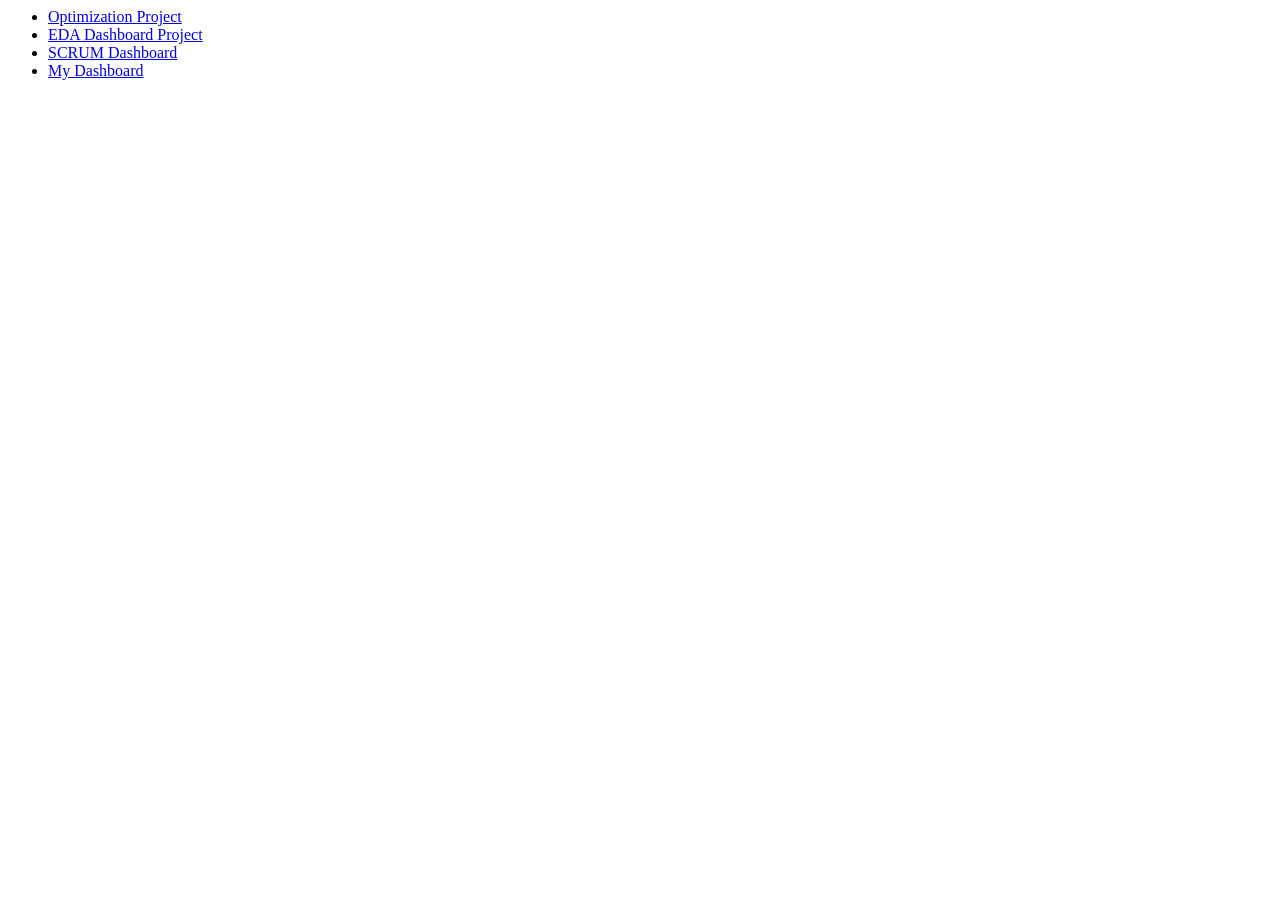
==== templates/index.html @ 9b8a7c82 "add my_dashboard" ====
<html>
    <head>
    <meta charset="UTF-8">
    <title>Leanne Vu Projects</title>
    <link rel="stylesheet" href="{{ url_for('static', filename='stylesheet.css') }}">
</head>

<body>
<ul>
    <li><a href="/optimization">Optimization Project</a></li>
    <li><a href="/analysis-productivity">EDA Dashboard Project</a></li>
    <li><a href="/scrum">SCRUM Dashboard</a></li>
    <li><a href="/my_dashboard">My Dashboard</a></li>
</ul>

</body>
</html>
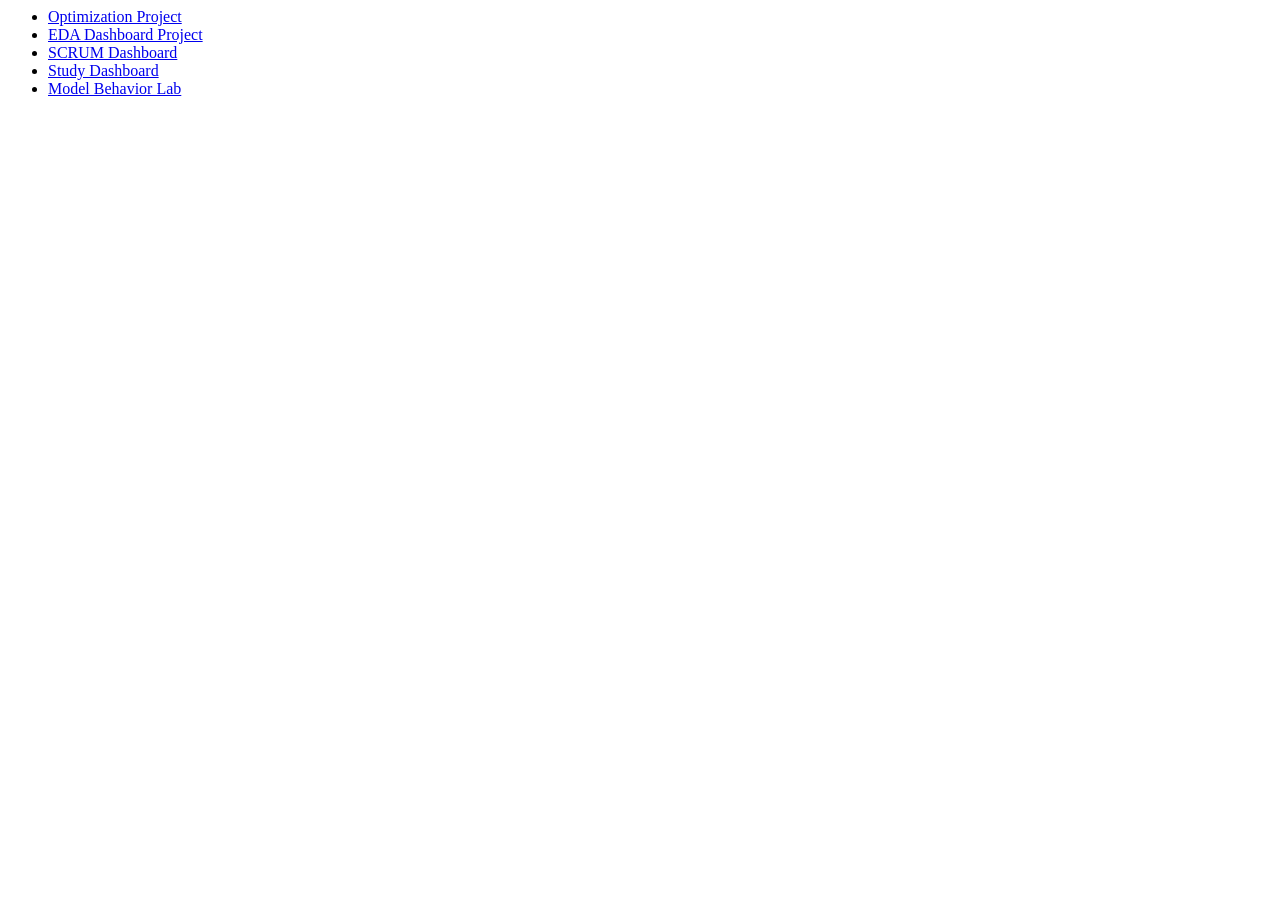
==== commit 5037870f: "big update" ====
--- a/templates/index.html
+++ b/templates/index.html
@@ -10,8 +10,9 @@
     <li><a href="/optimization">Optimization Project</a></li>
     <li><a href="/analysis-productivity">EDA Dashboard Project</a></li>
     <li><a href="/scrum">SCRUM Dashboard</a></li>
-    <li><a href="/my_dashboard">My Dashboard</a></li>
+    <li><a href="/study-dashboard">Study Dashboard</a></li>
+    <li><a href="/model-behavior">Model Behavior Lab</a></li>
 </ul>
 
 </body>
-</html>+</html>
